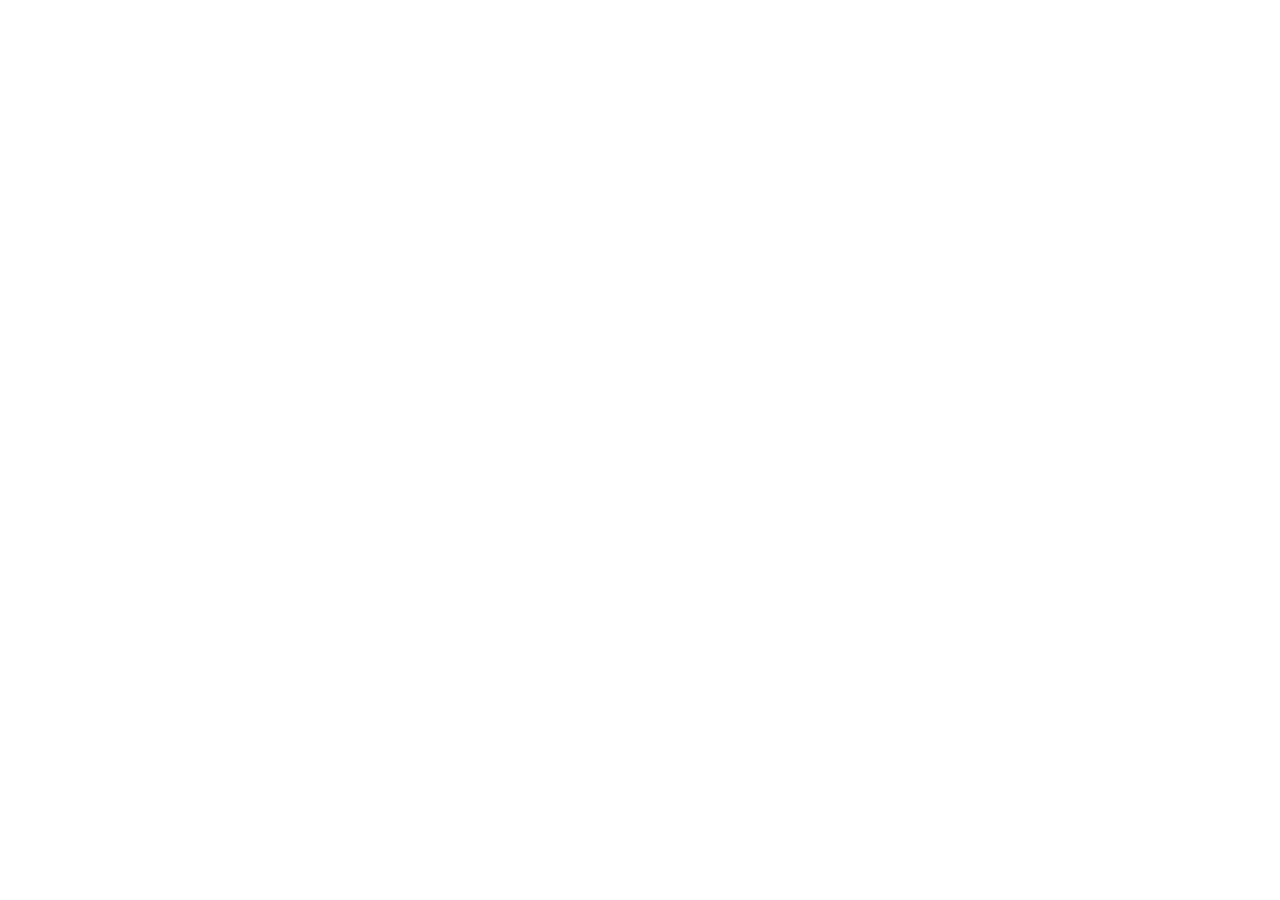
==== 01_SQL/index.html @ 8101fee3 "10mentionweb_back" ====
<!DOCTYPE html>
<html lang="fr">
<head>
    <meta charset="UTF-8">
    <meta name="viewport" content="width=device-width, initial-scale=1.0">
    <title>Acronyme</title>
</head>
<body>
    
</body>
</html>
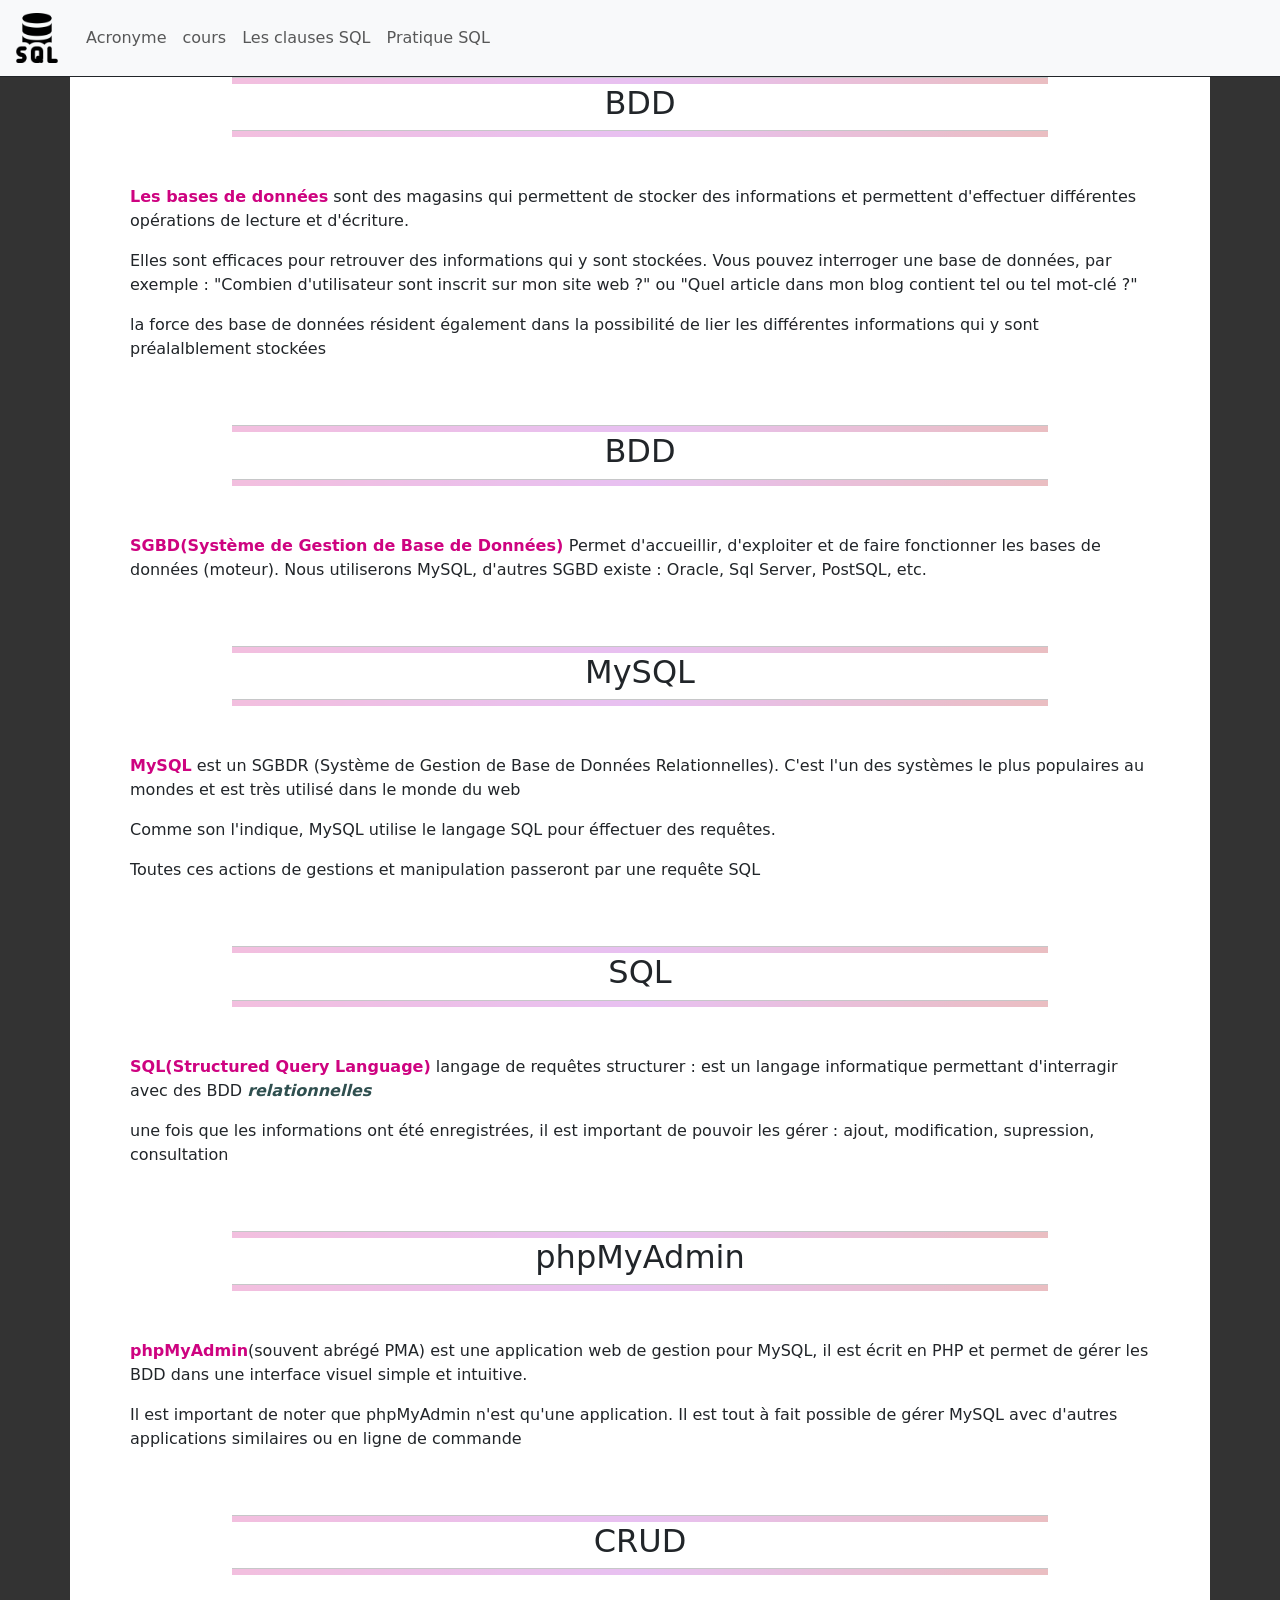
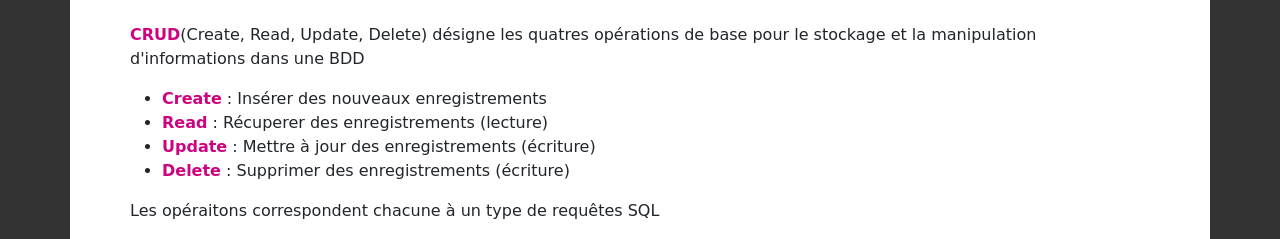
==== commit 10185aa0: "ajout table et valeur" ====
--- a/01_SQL/index.html
+++ b/01_SQL/index.html
@@ -3,9 +3,150 @@
 <head>
     <meta charset="UTF-8">
     <meta name="viewport" content="width=device-width, initial-scale=1.0">
+    <!-- Link bootstrap -->
+    <link href="https://cdn.jsdelivr.net/npm/bootstrap@5.3.3/dist/css/bootstrap.min.css" rel="stylesheet" integrity="sha384-QWTKZyjpPEjISv5WaRU9OFeRpok6YctnYmDr5pNlyT2bRjXh0JMhjY6hW+ALEwIH" crossorigin="anonymous">
+    <!-- Google font -->
+    <link rel="preconnect" href="https://fonts.googleapis.com">
+    <link rel="preconnect" href="https://fonts.gstatic.com" crossorigin>
+    <link href="https://fonts.googleapis.com/css2?family=Amatic+SC:wght@400;700&family=Open+Sans:ital,wght@0,300..800;1,300..800&display=swap" rel="stylesheet">
+    <!-- feuille de style perso -->
+    <link rel="stylesheet" href="assets/css/style.css">
     <title>Acronyme</title>
 </head>
 <body>
-    
+    <header>
+        <nav class="navbar navbar-expand-sm navbar-light bg-light  border-bottom border-dark">
+            <div class="container-fluid">
+                 <a class="navbar-brand" href="#"><img src="assets/img/logo_sql.png" alt="logo"></a>
+                 <button class="navbar-toggler d-lg-none" type="button" data-bs-toggle="collapse" data-bs-target="#collapsibleNavId" aria-controls="collapsibleNavId"
+                      aria-expanded="false" aria-label="Toggle navigation">
+                      <span class="navbar-toggler-icon"></span>
+                 </button>
+                 <div class="collapse navbar-collapse" id="collapsibleNavId">
+                      <ul class="navbar-nav me-auto mt-2 mt-lg-0">
+                           <li class="nav-item">
+                                <a class="nav-link" href="index.html" >Acronyme</a>
+                           </li>
+                           <li class="nav-item">
+                                <a class="nav-link" href="cours.html">cours</a>
+                           </li>
+                           <li class="nav-item">
+                                <a class="nav-link" href="clause_sql.html">Les clauses SQL</a>
+                           </li>
+                           <li class="nav-item">
+                                <a class="nav-link" href="pratique_sql.html">Pratique SQL</a>
+                           </li>
+                      </ul>
+                 </div>
+            </div>
+       </nav>
+    </header>
+    <div class="container">
+        <main>
+            <div class="row px-5">
+                <div class="col-sm-12 ">
+                    <hr>
+                        <h2 class="text-center">BDD</h2>
+                    <hr>
+                </div>
+                <div class="col-sm-12 mt-5 ">
+                    <p>
+                        <strong>Les bases de données</strong> sont des magasins qui permettent de stocker des informations et permettent d'effectuer différentes opérations de lecture et d'écriture.
+                    </p>
+                    <p>
+                        Elles sont efficaces pour retrouver des informations qui y sont stockées. Vous pouvez interroger une base de données, par exemple : "Combien d'utilisateur sont inscrit sur mon site web ?" ou "Quel article dans mon blog contient tel ou tel mot-clé ?"
+                    </p>
+                    <p>
+                        la force des base de données résident également dans la possibilité de lier les différentes informations qui y sont préalalblement stockées
+                    </p>
+                </div>
+            </div>
+            <div class="row mt-5 px-5">
+                <div class="col-sm-12 ">
+                    <hr>
+                        <h2 class="text-center">BDD</h2>
+                    <hr>
+                </div>
+                <div class="col-sm-12 mt-5 ">
+                    <p>
+                        <strong>
+                            <abbr>SGBD</abbr>(Système de Gestion de Base de Données)
+                        </strong> Permet d'accueillir, d'exploiter et de faire fonctionner les bases de données (moteur). Nous utiliserons MySQL, d'autres SGBD existe : Oracle, Sql Server, PostSQL, etc.
+                    </p>
+                </div>
+            </div>
+            <div class="row mt-5 px-5">
+                <div class="col-sm-12 ">
+                    <hr>
+                        <h2 class="text-center">MySQL</h2>
+                    <hr>
+                </div>
+                <div class="col-sm-12 mt-5 ">
+                    <p>
+                        <strong>MySQL</strong>
+                        est un SGBDR (Système de Gestion de Base de Données Relationnelles). C'est l'un des systèmes le plus populaires au mondes et est très utilisé dans le monde du web
+                    </p>
+                    <p>
+                        Comme son l'indique, MySQL utilise le langage SQL pour éffectuer des requêtes.
+                    </p>
+                    <p>
+                        Toutes ces actions de gestions et manipulation passeront par une requête SQL
+                    </p>
+                </div>
+            </div>
+            <div class="row mt-5 px-5">
+                <div class="col-sm-12 ">
+                    <hr>
+                        <h2 class="text-center">SQL</h2>
+                    <hr>
+                </div>
+                <div class="col-sm-12 mt-5 ">
+                    <p>
+                        <strong><abbr>SQL</abbr>(Structured Query Language)</strong> langage de requêtes structurer : est un langage informatique permettant d'interragir avec des BDD <strong><em>relationnelles</em></strong> 
+                        
+                    </p>
+                    <p>une fois que les informations ont été enregistrées, il est important de pouvoir les gérer : ajout, modification, supression, consultation</p>
+                </div>
+            </div>
+            <div class="row mt-5 px-5">
+                <div class="col-sm-12 ">
+                    <hr>
+                        <h2 class="text-center">phpMyAdmin</h2>
+                    <hr>
+                </div>
+                <div class="col-sm-12 mt-5 ">
+                    <p><strong>phpMyAdmin</strong>(souvent abrégé PMA) est une  application web de gestion  pour MySQL, il est écrit en PHP et permet de gérer les BDD dans une interface visuel simple et intuitive.</p>
+                    <p>Il est important  de noter que phpMyAdmin n'est qu'une application. Il est tout à fait possible de gérer MySQL avec d'autres applications similaires ou en ligne de commande</p>
+                </div>
+            </div>
+            <div class="row mt-5 px-5">
+                <div class="col-sm-12 ">
+                    <hr>
+                        <h2 class="text-center">CRUD</h2>
+                    <hr>
+                </div>
+                <div class="col-sm-12 mt-5 ">
+                    <p><strong>CRUD</strong>(Create, Read, Update, Delete) désigne les quatres opérations de base pour le stockage et la manipulation d'informations dans une BDD</p>
+                    <ul>
+                        <li><strong>Create</strong> : Insérer des nouveaux enregistrements</li>
+                        <li><strong>Read</strong> : Récuperer des enregistrements (lecture)</li>
+                        <li><strong>Update</strong> : Mettre à jour des enregistrements (écriture)</li>
+                        <li><strong>Delete</strong> : Supprimer des enregistrements (écriture)</li>
+                    </ul>
+                    <p>Les opéraitons correspondent chacune à un type de requêtes SQL</p>
+                </div>
+            </div>
+            
+
+        </main>
+    </div>
+
+
+
+
+
+
+
+    <script src="https://cdn.jsdelivr.net/npm/bootstrap@5.3.3/dist/js/bootstrap.bundle.min.js" integrity="sha384-YvpcrYf0tY3lHB60NNkmXc5s9fDVZLESaAA55NDzOxhy9GkcIdslK1eN7N6jIeHz" crossorigin="anonymous"></script>
 </body>
 </html>
--- a/01_SQL/assets/css/style.css
+++ b/01_SQL/assets/css/style.css
@@ -0,0 +1,27 @@
+body {
+    background-color: #333;
+}
+
+header nav img {
+    width: 50px;
+}
+
+.container {
+    background-color: #fff;
+}
+
+hr {
+    height: 7px;
+    background: linear-gradient(to right, #ce0380 0%, #a409cb 50%, #af000f 100%);
+    width: 80%;
+    margin: 0 auto;
+}
+
+strong {
+    color: #ce0380;
+}
+
+em {
+    color: darkslategrey;
+}
+
